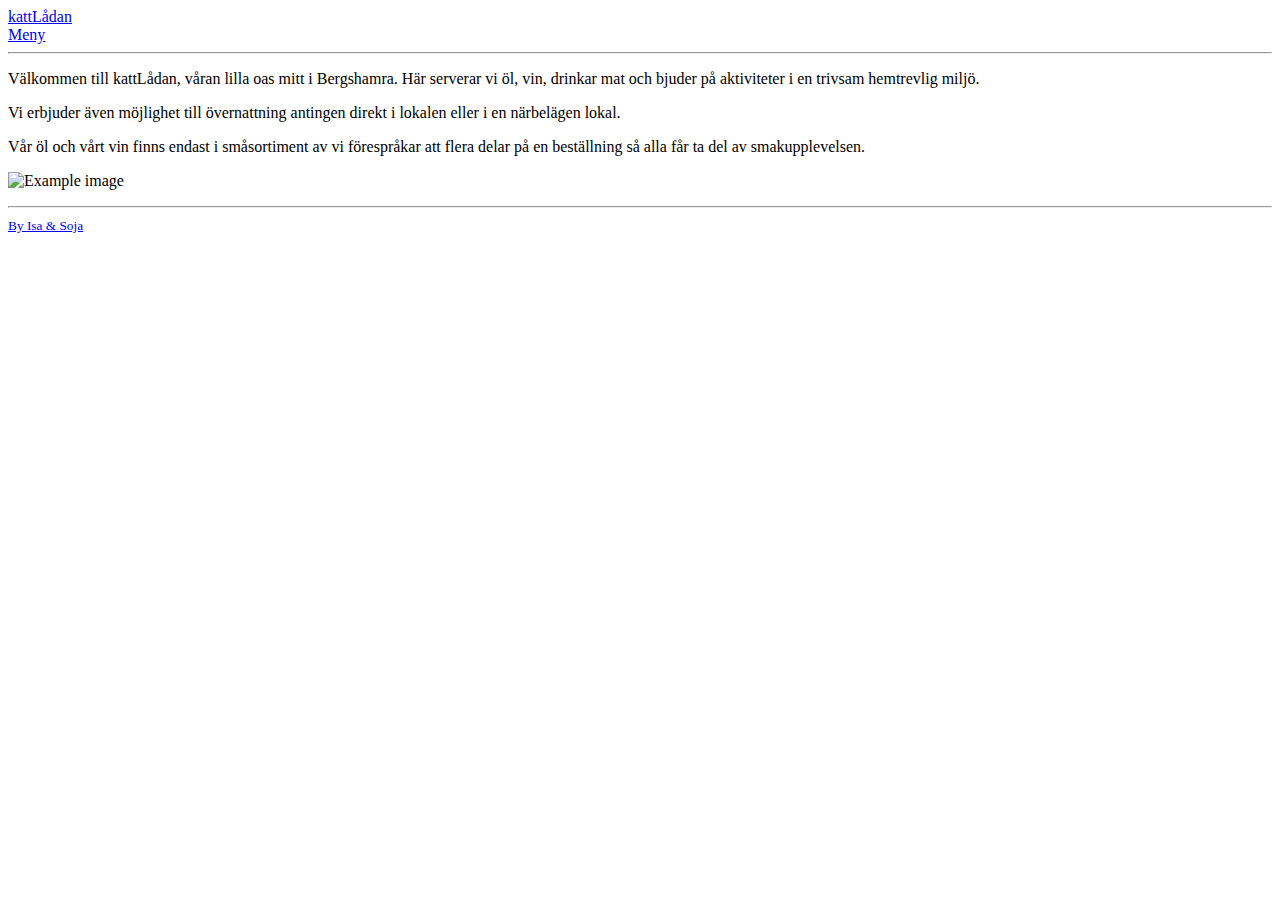
==== docs/index.html @ 267f7a42 "inital commit" ====
<!DOCTYPE html>
<html><head>
	<meta name="generator" content="Hugo 0.74.2" />
    <meta charset="utf-8">
    <meta name="viewport" content="width=device-width, initial-scale=1, shrink-to-fit=no">

    <title>Hem</title>
    <base href="https://kattladan.com/">
    <meta name="description" content="A simple monospaced resume theme for Hugo.">
    <meta name="author" content='Isa &amp; Soja'>

    <link href="https://fonts.googleapis.com/css2?family=Inconsolata:wght@400;700&display=swap" rel="stylesheet">
    <link rel="stylesheet" href="https://stackpath.bootstrapcdn.com/bootstrap/4.5.0/css/bootstrap.min.css" integrity="sha384-9aIt2nRpC12Uk9gS9baDl411NQApFmC26EwAOH8WgZl5MYYxFfc+NcPb1dKGj7Sk" crossorigin="anonymous">

    
    <link rel="stylesheet" href="/sass/researcher.min.css">

    
        <link rel="icon" type="image/ico" href="https://kattladan.com/favicon.ico">
    
</head>

    <body><div class="container mt-5">
    <nav class="navbar navbar-expand-sm flex-column flex-sm-row p-0">
        <a class="navbar-brand mr-sm-auto" href="https://kattladan.com/">kattLådan</a>
        <div class="navbar-nav flex-row">
            
                
                
                    <a class="nav-item nav-link" href="/menu">Meny</a>
                    
                
            
        </div>
    </nav>
</div>
<hr>
<div id="content">
<div class="container">
    <p>Välkommen till kattLådan, våran lilla oas mitt i Bergshamra. Här serverar vi öl, vin, drinkar
mat och bjuder på aktiviteter i en trivsam hemtrevlig miljö.</p>
<p>Vi erbjuder även möjlighet till övernattning antingen direkt i lokalen eller i en närbelägen
lokal.</p>
<p>Vår öl och vårt vin finns endast i småsortiment av vi förespråkar att flera delar på en beställning så alla
får ta del av smakupplevelsen.</p>
<p><img src="/img/frontpage.jpg" alt="Example image"></p>

</div>

        </div>
    <div id="footer">
        <hr>
        <div class="container text-center mb-2">
            <a href="https://kattladan.com/"><small>By Isa &amp; Soja</small></a>
        </div>
    </div>

</body>
</html>
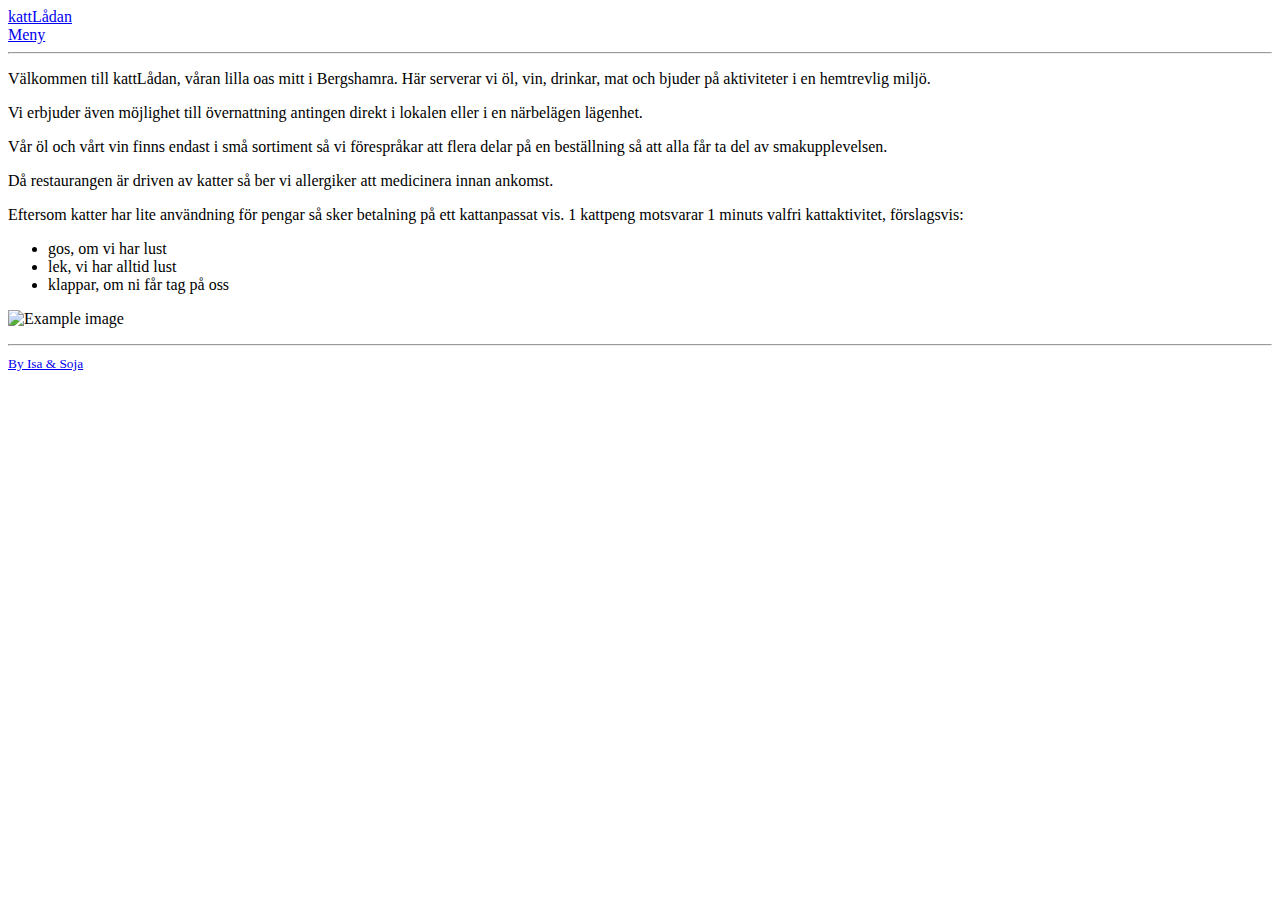
==== commit 71f529fd: "update with more menu items" ====
--- a/docs/index.html
+++ b/docs/index.html
@@ -1,59 +1,5 @@
-<!DOCTYPE html>
-<html><head>
-	<meta name="generator" content="Hugo 0.74.2" />
-    <meta charset="utf-8">
-    <meta name="viewport" content="width=device-width, initial-scale=1, shrink-to-fit=no">
-
-    <title>Hem</title>
-    <base href="https://kattladan.com/">
-    <meta name="description" content="A simple monospaced resume theme for Hugo.">
-    <meta name="author" content='Isa &amp; Soja'>
-
-    <link href="https://fonts.googleapis.com/css2?family=Inconsolata:wght@400;700&display=swap" rel="stylesheet">
-    <link rel="stylesheet" href="https://stackpath.bootstrapcdn.com/bootstrap/4.5.0/css/bootstrap.min.css" integrity="sha384-9aIt2nRpC12Uk9gS9baDl411NQApFmC26EwAOH8WgZl5MYYxFfc+NcPb1dKGj7Sk" crossorigin="anonymous">
-
-    
-    <link rel="stylesheet" href="/sass/researcher.min.css">
-
-    
-        <link rel="icon" type="image/ico" href="https://kattladan.com/favicon.ico">
-    
-</head>
-
-    <body><div class="container mt-5">
-    <nav class="navbar navbar-expand-sm flex-column flex-sm-row p-0">
-        <a class="navbar-brand mr-sm-auto" href="https://kattladan.com/">kattLådan</a>
-        <div class="navbar-nav flex-row">
-            
-                
-                
-                    <a class="nav-item nav-link" href="/menu">Meny</a>
-                    
-                
-            
-        </div>
-    </nav>
-</div>
-<hr>
-<div id="content">
-<div class="container">
-    <p>Välkommen till kattLådan, våran lilla oas mitt i Bergshamra. Här serverar vi öl, vin, drinkar
-mat och bjuder på aktiviteter i en trivsam hemtrevlig miljö.</p>
-<p>Vi erbjuder även möjlighet till övernattning antingen direkt i lokalen eller i en närbelägen
-lokal.</p>
-<p>Vår öl och vårt vin finns endast i småsortiment av vi förespråkar att flera delar på en beställning så alla
-får ta del av smakupplevelsen.</p>
-<p><img src="/img/frontpage.jpg" alt="Example image"></p>
-
-</div>
-
-        </div>
-    <div id="footer">
-        <hr>
-        <div class="container text-center mb-2">
-            <a href="https://kattladan.com/"><small>By Isa &amp; Soja</small></a>
-        </div>
-    </div>
-
-</body>
-</html>
+<!doctype html><html><head><meta name=generator content="Hugo 0.74.2"><meta charset=utf-8><meta name=viewport content="width=device-width,initial-scale=1,shrink-to-fit=no"><title>Hem</title><base href=https://kattladan.com/><meta name=description content="A simple monospaced resume theme for Hugo."><meta name=author content="Isa & Soja"><link href="https://fonts.googleapis.com/css2?family=Inconsolata:wght@400;700&display=swap" rel=stylesheet><link rel=stylesheet href=https://stackpath.bootstrapcdn.com/bootstrap/4.5.0/css/bootstrap.min.css integrity=sha384-9aIt2nRpC12Uk9gS9baDl411NQApFmC26EwAOH8WgZl5MYYxFfc+NcPb1dKGj7Sk crossorigin=anonymous><link rel=stylesheet href=/sass/researcher.min.css><link rel=icon type=image/ico href=https://kattladan.com/favicon.ico></head><body><div class="container mt-5"><nav class="navbar navbar-expand-sm flex-column flex-sm-row p-0"><a class="navbar-brand mr-sm-auto" href=https://kattladan.com/>kattLådan</a><div class="navbar-nav flex-row"><a class="nav-item nav-link" href=/menu>Meny</a></div></nav></div><hr><div id=content><div class=container><p>Välkommen till kattLådan, våran lilla oas mitt i Bergshamra. Här serverar vi öl, vin, drinkar,
+mat och bjuder på aktiviteter i en hemtrevlig miljö.</p><p>Vi erbjuder även möjlighet till övernattning antingen direkt i lokalen eller i en närbelägen
+lägenhet.</p><p>Vår öl och vårt vin finns endast i små sortiment så vi förespråkar att flera delar på en
+beställning så att alla får ta del av smakupplevelsen.</p><p>Då restaurangen är driven av katter så ber vi allergiker att medicinera innan ankomst.</p><p>Eftersom katter har lite användning för pengar så sker betalning på ett kattanpassat vis.
+1 kattpeng motsvarar 1 minuts valfri kattaktivitet, förslagsvis:</p><ul><li>gos, om vi har lust</li><li>lek, vi har alltid lust</li><li>klappar, om ni får tag på oss</li></ul><p><img src=/img/frontpage.jpg alt="Example image"></p></div></div><div id=footer><hr><div class="container text-center mb-2"><a href=https://kattladan.com/><small>By Isa & Soja</small></a></div></div></body></html>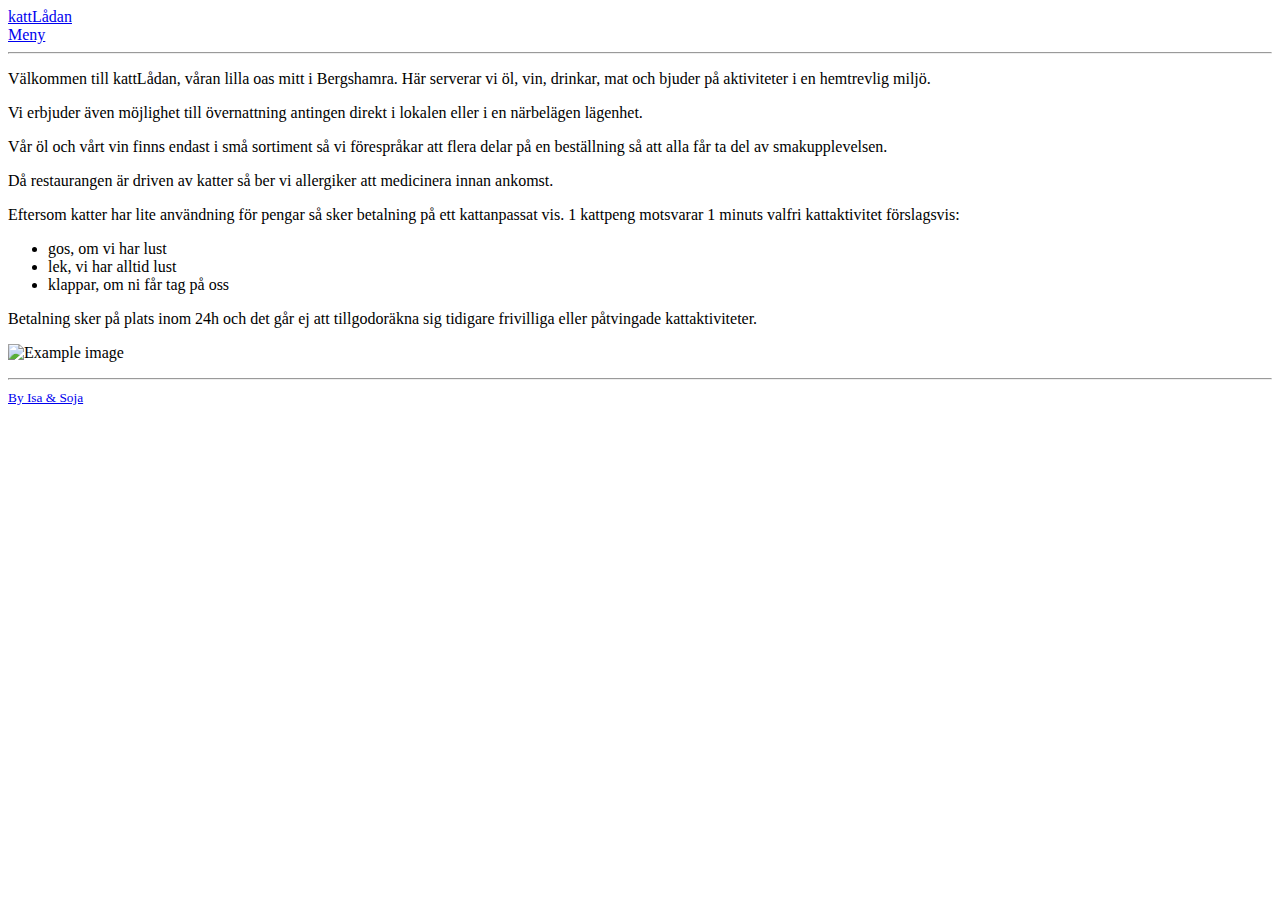
==== commit 621fa682: "update TOS" ====
--- a/docs/index.html
+++ b/docs/index.html
@@ -1,5 +1,6 @@
-<!doctype html><html><head><meta name=generator content="Hugo 0.74.2"><meta charset=utf-8><meta name=viewport content="width=device-width,initial-scale=1,shrink-to-fit=no"><title>Hem</title><base href=https://kattladan.com/><meta name=description content="A simple monospaced resume theme for Hugo."><meta name=author content="Isa & Soja"><link href="https://fonts.googleapis.com/css2?family=Inconsolata:wght@400;700&display=swap" rel=stylesheet><link rel=stylesheet href=https://stackpath.bootstrapcdn.com/bootstrap/4.5.0/css/bootstrap.min.css integrity=sha384-9aIt2nRpC12Uk9gS9baDl411NQApFmC26EwAOH8WgZl5MYYxFfc+NcPb1dKGj7Sk crossorigin=anonymous><link rel=stylesheet href=/sass/researcher.min.css><link rel=icon type=image/ico href=https://kattladan.com/favicon.ico></head><body><div class="container mt-5"><nav class="navbar navbar-expand-sm flex-column flex-sm-row p-0"><a class="navbar-brand mr-sm-auto" href=https://kattladan.com/>kattLådan</a><div class="navbar-nav flex-row"><a class="nav-item nav-link" href=/menu>Meny</a></div></nav></div><hr><div id=content><div class=container><p>Välkommen till kattLådan, våran lilla oas mitt i Bergshamra. Här serverar vi öl, vin, drinkar,
+<!doctype html><html><head><meta name=generator content="Hugo 0.74.2"><meta charset=utf-8><meta name=viewport content="width=device-width,initial-scale=1,shrink-to-fit=no"><title>Hem</title><base href=https://www.kattladan.com/><meta name=description content="A simple monospaced resume theme for Hugo."><meta name=author content="Isa & Soja"><link href="https://fonts.googleapis.com/css2?family=Inconsolata:wght@400;700&display=swap" rel=stylesheet><link rel=stylesheet href=https://stackpath.bootstrapcdn.com/bootstrap/4.5.0/css/bootstrap.min.css integrity=sha384-9aIt2nRpC12Uk9gS9baDl411NQApFmC26EwAOH8WgZl5MYYxFfc+NcPb1dKGj7Sk crossorigin=anonymous><link rel=stylesheet href=/sass/researcher.min.css><link rel=icon type=image/ico href=https://www.kattladan.com/favicon.ico></head><body><div class="container mt-5"><nav class="navbar navbar-expand-sm flex-column flex-sm-row p-0"><a class="navbar-brand mr-sm-auto" href=https://www.kattladan.com/>kattLådan</a><div class="navbar-nav flex-row"><a class="nav-item nav-link" href=/menu>Meny</a></div></nav></div><hr><div id=content><div class=container><p>Välkommen till kattLådan, våran lilla oas mitt i Bergshamra. Här serverar vi öl, vin, drinkar,
 mat och bjuder på aktiviteter i en hemtrevlig miljö.</p><p>Vi erbjuder även möjlighet till övernattning antingen direkt i lokalen eller i en närbelägen
 lägenhet.</p><p>Vår öl och vårt vin finns endast i små sortiment så vi förespråkar att flera delar på en
 beställning så att alla får ta del av smakupplevelsen.</p><p>Då restaurangen är driven av katter så ber vi allergiker att medicinera innan ankomst.</p><p>Eftersom katter har lite användning för pengar så sker betalning på ett kattanpassat vis.
-1 kattpeng motsvarar 1 minuts valfri kattaktivitet, förslagsvis:</p><ul><li>gos, om vi har lust</li><li>lek, vi har alltid lust</li><li>klappar, om ni får tag på oss</li></ul><p><img src=/img/frontpage.jpg alt="Example image"></p></div></div><div id=footer><hr><div class="container text-center mb-2"><a href=https://kattladan.com/><small>By Isa & Soja</small></a></div></div></body></html>+1 kattpeng motsvarar 1 minuts valfri kattaktivitet förslagsvis:</p><ul><li>gos, om vi har lust</li><li>lek, vi har alltid lust</li><li>klappar, om ni får tag på oss</li></ul><p>Betalning sker på plats inom 24h och det går ej att tillgodoräkna sig tidigare frivilliga
+eller påtvingade kattaktiviteter.</p><p><img src=/img/frontpage-2.jpg alt="Example image"></p></div></div><div id=footer><hr><div class="container text-center mb-2"><a href=https://www.kattladan.com/><small>By Isa & Soja</small></a></div></div></body></html>